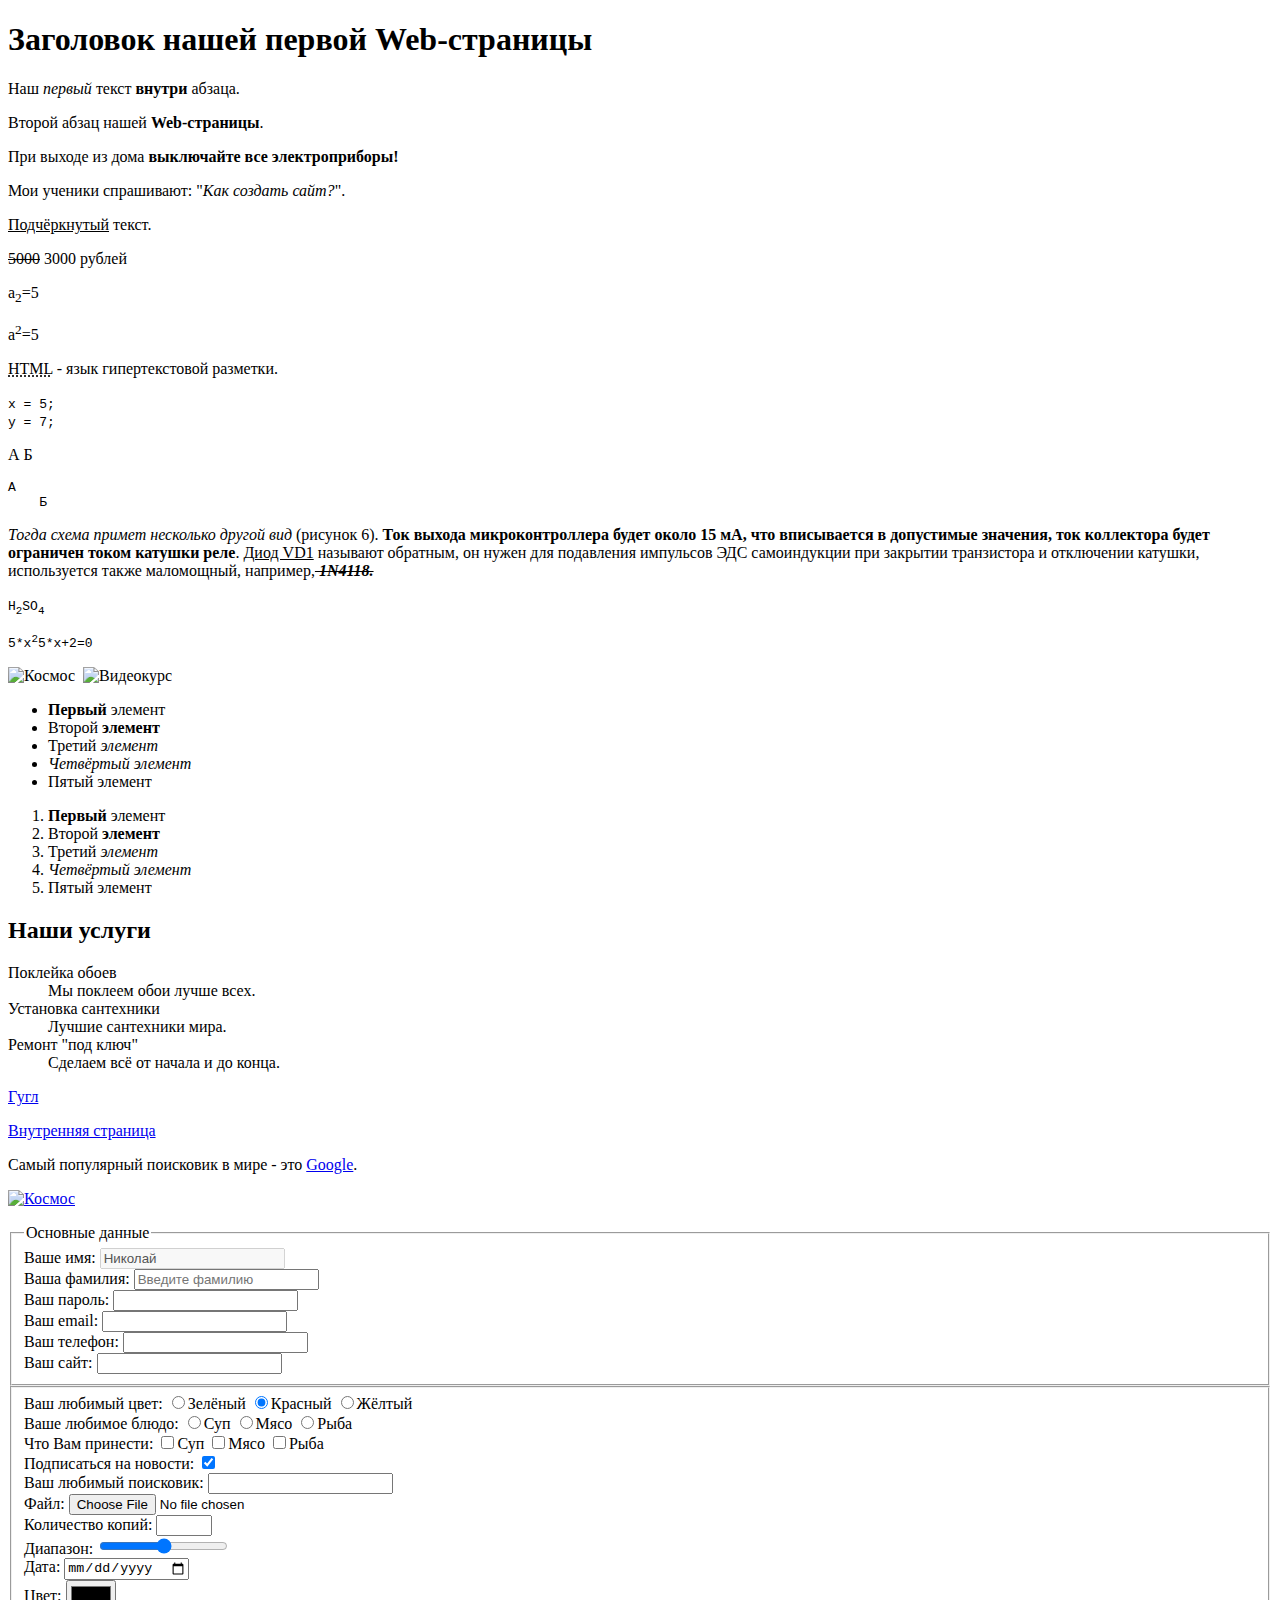
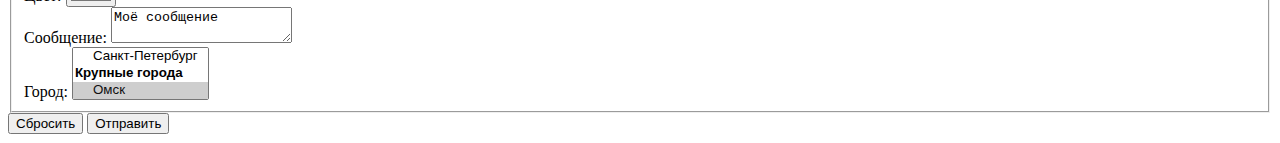
==== index.html @ f69664d4 "Update and rename Index.html to index.html" ====
<!DOCTYPE html>
<html>
<head>
    <title>Наша первая Web-страница</title>
    <meta http-equiv="Content-Type" content="text/html; charset=utf-8" />
    <meta name="description" content="Описание нашей первой Web-страницы." />
    <meta name="keywords" content="web-страница, первая web-страница, html" />
</head>
<body>
    <h1>Заголовок нашей первой Web-страницы</h1>
    <p>Наш <em>первый</em> текст <strong>внутри</strong> абзаца.</p>
    <p>Второй абзац нашей <b>Web-страницы</b>.</p>
    <p>При выходе из дома <strong>выключайте все электроприборы!</strong></p>
    <p>Мои ученики спрашивают: "<i>Как создать сайт?</i>".</p>
    <p><u>Подчёркнутый</u> текст.</p>
    <p><s>5000</s> 3000 рублей</p>
    <p>a<sub>2</sub>=5</p>
    <p>a<sup>2</sup>=5</p>
    <p><abbr title="HyperText Markup Language">HTML</abbr> - язык <span>гипертекстовой разметки</span>.</p>
    <code>x = 5;<br />y = 7;</code>
    <p>А Б </p>
    <pre>А      
    Б</pre>
	
	
	
	<p><em>Тогда схема примет несколько другой вид</em> (рисунок 6). 
	<b>Ток выхода микроконтроллера будет около 15 мА, что вписывается 
	в допустимые значения, ток коллектора будет ограничен током катушки реле</b>. 
	<u>Диод VD1</u> называют обратным, он нужен для подавления импульсов ЭДС самоиндукции при закрытии 
	транзистора и отключении катушки, используется также маломощный, например,<b><em><s> 1N4118.</b></em></s>
    </p>
	<code>H<sub>2</sub>SO<sub>4</sub></code>
	<p><code>5*x<sup>2</sup>5*x+2=0</code></p>
	
	<p>
        <img src="images/space_small.jpg" alt="Космос" title="Космическое пространство" />
        <img src="images/border.jpg" alt="" />
        <img src="https://myrusakov.ru/images/php7-cover.png" alt="Видеокурс" />
    </p>
	 <ul>
        <li><b>Первый</b> элемент</li>
        <li>Второй <strong>элемент</strong></li>
        <li>Третий <i>элемент</i></li>
        <li><em>Четвёртый элемент</em></li>
        <li>Пятый элемент</li>
    </ul>
    <ol>
        <li><b>Первый</b> элемент</li>
        <li>Второй <strong>элемент</strong></li>
        <li>Третий <i>элемент</i></li>
        <li><em>Четвёртый элемент</em></li>
        <li>Пятый элемент</li>
    </ol>
    <h2>Наши услуги</h2>
    <dl>
        <dt>Поклейка обоев</dt>
        <dd>Мы поклеем обои лучше всех.</dd>
        <dt>Установка сантехники</dt>
        <dd>Лучшие сантехники мира.</dd>
        <dt>Ремонт "под ключ"</dt>
        <dd>Сделаем всё от начала и до конца.</dd>
    </dl>
	<p>
        <a href="https://google.ru">Гугл</a>
    </p>
    <p>
        <a href="page.html" title="Переход на внутреннюю страницу">Внутренняя страница</a>
    </p>
    <p>Самый популярный поисковик в мире - это <a target="_blank" href="https://google.ru">Google</a>.</p>
    <p>
        <a target="_blank" href="images/space.jpg">
            <img src="images/space_small.jpg" alt="Космос" />
        </a>
    </p>
	
	
	
	
	
	
	 <form name="form" action="script.php" method="get" enctype="multipart/form-data">
        <fieldset>
            <legend>Основные данные</legend>
            <div>
                <label for="firstname">Ваше имя:</label>
                <input id="firstname" type="text" name="firstname" value="Николай" disabled="disabled" />
            </div>
            <div>
                <label for="surname">Ваша фамилия:</label>
                <input id="surname" type="text" name="surname" placeholder="Введите фамилию" />
            </div>
            <div>
                <label for="password">Ваш пароль:</label>
                <input id="password" type="password" name="password" />
            </div>
            <div>
                <label for="email">Ваш email:</label>
                <input id="email" type="email" name="email" />
            </div>
            <div>
                <label for="phone">Ваш телефон:</label>
                <input id="phone" type="tel" name="phone" />
            </div>
            <div>
                <label for="site">Ваш сайт:</label>
                <input id="site" type="url" name="site" />
            </div>
        </fieldset>
        <fieldset>
            <div>
                <label>Ваш любимый цвет:</label>
                <input type="radio" name="color" value="1" />Зелёный
                <input type="radio" name="color" value="2" checked="checked" />Красный
                <input type="radio" name="color" value="3" />Жёлтый
            </div>
            <div>
                <label>Ваше любимое блюдо:</label>
                <input type="radio" name="food" value="1" />Суп
                <input type="radio" name="food" value="2" />Мясо
                <input type="radio" name="food" value="3" />Рыба
            </div>
            <div>
                <label>Что Вам принести:</label>
                <input type="checkbox" name="order" value="1" />Суп
                <input type="checkbox" name="order" value="2" />Мясо
                <input type="checkbox" name="order" value="3" />Рыба
            </div>
            <div>
                <label for="news">Подписаться на новости:</label>
                <input id="news" type="checkbox" name="news" value="1" checked="checked" />
            </div>
            <div>
                <label for="search">Ваш любимый поисковик:</label>
                <input id="search" type="text" name="search" list="search_list" />
                <datalist id="search_list">
                    <option value="Google"></option>
                    <option value="Яндекс"></option>
                </datalist>
            </div>
            <div>
                <label for="file">Файл:</label>
                <input id="file" type="file" name="file" />
            </div>
            <div>
                <label for="count">Количество копий:</label>
                <input id="count" type="number" name="count" min="1" max="10" />
            </div>
            <div>
                <label for="range">Диапазон:</label>
                <input id="range" type="range" name="range" min="1" max="100" step="2" />
            </div>
            <div>
                <label for="date">Дата:</label>
                <input id="date" type="date" name="date" />
            </div>
            <div>
                <label for="color">Цвет:</label>
                <input id="color" type="color" name="color" />
            </div>
            <div>
                <label for="message">Сообщение:</label>
                <textarea id="message" name="message">Моё сообщение</textarea>
            </div>
            <div>
                <label for="city">Город:</label>
                <select id="city" name="city" size="3">
                    <optgroup label="Крупнейшие города">
                        <option value="1">Москва</option>
                        <option value="2">Санкт-Петербург</option>
                    </optgroup>
                    <optgroup label="Крупные города">
                        <option value="3" selected="selected">Омск</option>
                        <option value="4">Владивосток</option>
                        <option value="5">Краснодар</option>
                    </optgroup>
                </select>
            </div>
        </fieldset>
        <div>
            <input type="hidden" name="article_id" value="100" />
            <input type="reset" value="Сбросить" />
            <input type="submit" name="submit" value="Отправить" />
        </div>
    </form>
	
</body>
</html>
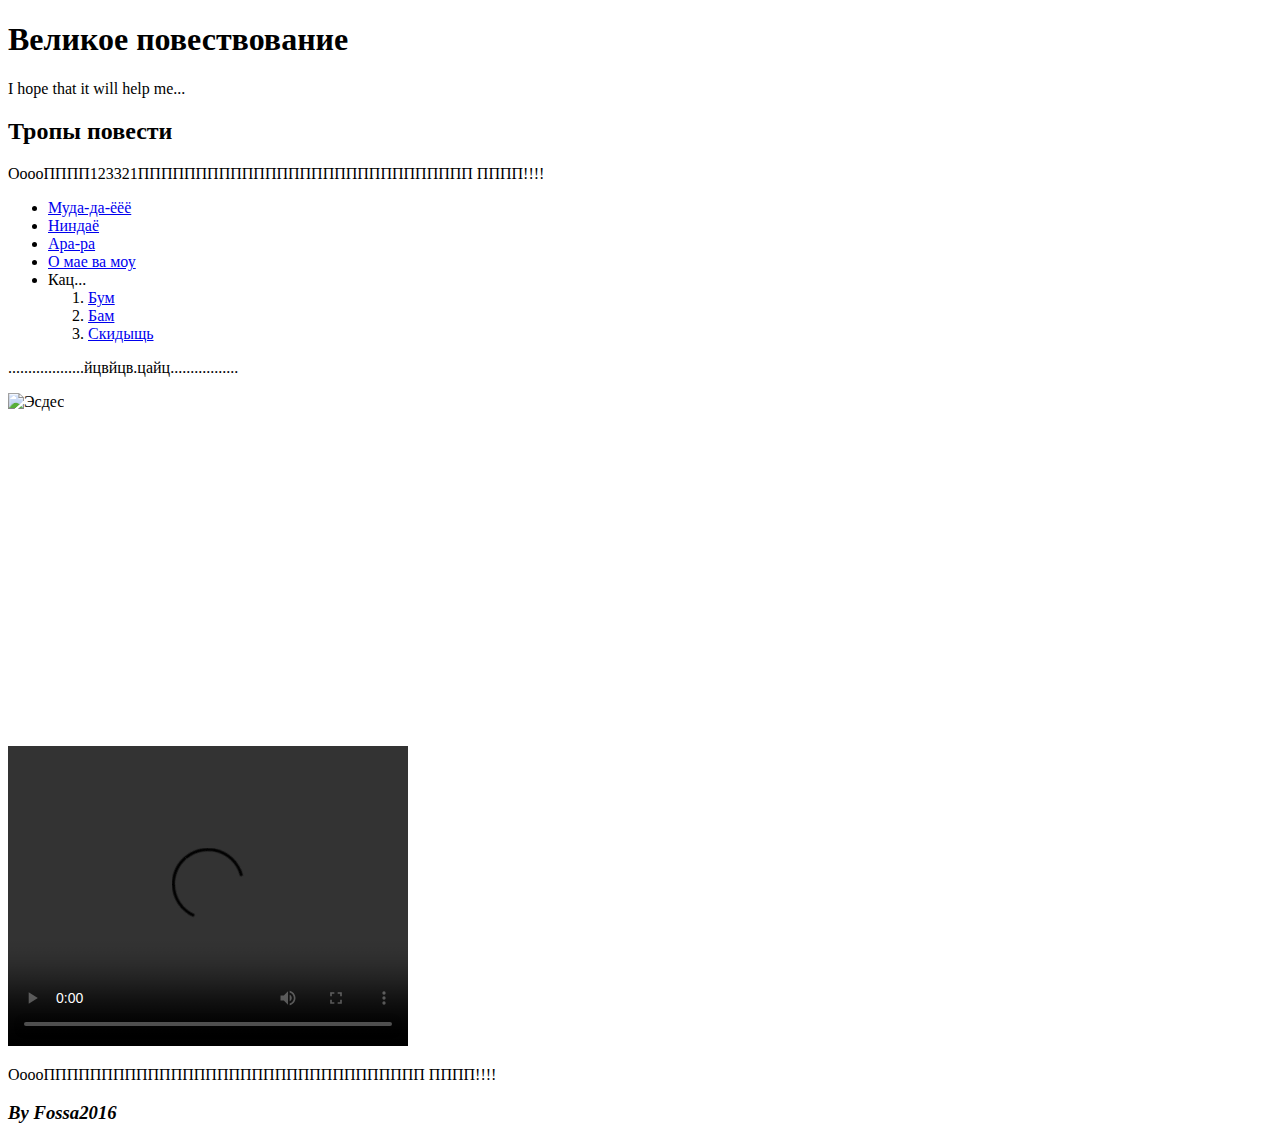
==== commit 813f6777: "Add files via upload" ====
--- a/index.html
+++ b/index.html
@@ -5,184 +5,63 @@
     <meta http-equiv="Content-Type" content="text/html; charset=utf-8" />
     <meta name="description" content="Описание нашей первой Web-страницы." />
     <meta name="keywords" content="web-страница, первая web-страница, html" />
+	<link href="favicon.ico" rel="shortout icon" type="image/x-icon"/>
+	<link href="css/main.css" rel="stylesheet" type="text/css"/>
 </head>
-<body>
-    <h1>Заголовок нашей первой Web-страницы</h1>
-    <p>Наш <em>первый</em> текст <strong>внутри</strong> абзаца.</p>
-    <p>Второй абзац нашей <b>Web-страницы</b>.</p>
-    <p>При выходе из дома <strong>выключайте все электроприборы!</strong></p>
-    <p>Мои ученики спрашивают: "<i>Как создать сайт?</i>".</p>
-    <p><u>Подчёркнутый</u> текст.</p>
-    <p><s>5000</s> 3000 рублей</p>
-    <p>a<sub>2</sub>=5</p>
-    <p>a<sup>2</sup>=5</p>
-    <p><abbr title="HyperText Markup Language">HTML</abbr> - язык <span>гипертекстовой разметки</span>.</p>
-    <code>x = 5;<br />y = 7;</code>
-    <p>А Б </p>
-    <pre>А      
-    Б</pre>
-	
-	
-	
-	<p><em>Тогда схема примет несколько другой вид</em> (рисунок 6). 
-	<b>Ток выхода микроконтроллера будет около 15 мА, что вписывается 
-	в допустимые значения, ток коллектора будет ограничен током катушки реле</b>. 
-	<u>Диод VD1</u> называют обратным, он нужен для подавления импульсов ЭДС самоиндукции при закрытии 
-	транзистора и отключении катушки, используется также маломощный, например,<b><em><s> 1N4118.</b></em></s>
-    </p>
-	<code>H<sub>2</sub>SO<sub>4</sub></code>
-	<p><code>5*x<sup>2</sup>5*x+2=0</code></p>
-	
-	<p>
-        <img src="images/space_small.jpg" alt="Космос" title="Космическое пространство" />
-        <img src="images/border.jpg" alt="" />
-        <img src="https://myrusakov.ru/images/php7-cover.png" alt="Видеокурс" />
-    </p>
-	 <ul>
-        <li><b>Первый</b> элемент</li>
-        <li>Второй <strong>элемент</strong></li>
-        <li>Третий <i>элемент</i></li>
-        <li><em>Четвёртый элемент</em></li>
-        <li>Пятый элемент</li>
-    </ul>
-    <ol>
-        <li><b>Первый</b> элемент</li>
-        <li>Второй <strong>элемент</strong></li>
-        <li>Третий <i>элемент</i></li>
-        <li><em>Четвёртый элемент</em></li>
-        <li>Пятый элемент</li>
-    </ol>
-    <h2>Наши услуги</h2>
-    <dl>
-        <dt>Поклейка обоев</dt>
-        <dd>Мы поклеем обои лучше всех.</dd>
-        <dt>Установка сантехники</dt>
-        <dd>Лучшие сантехники мира.</dd>
-        <dt>Ремонт "под ключ"</dt>
-        <dd>Сделаем всё от начала и до конца.</dd>
-    </dl>
-	<p>
-        <a href="https://google.ru">Гугл</a>
-    </p>
-    <p>
-        <a href="page.html" title="Переход на внутреннюю страницу">Внутренняя страница</a>
-    </p>
-    <p>Самый популярный поисковик в мире - это <a target="_blank" href="https://google.ru">Google</a>.</p>
-    <p>
-        <a target="_blank" href="images/space.jpg">
-            <img src="images/space_small.jpg" alt="Космос" />
-        </a>
-    </p>
-	
-	
-	
-	
-	
-	
-	 <form name="form" action="script.php" method="get" enctype="multipart/form-data">
-        <fieldset>
-            <legend>Основные данные</legend>
-            <div>
-                <label for="firstname">Ваше имя:</label>
-                <input id="firstname" type="text" name="firstname" value="Николай" disabled="disabled" />
-            </div>
-            <div>
-                <label for="surname">Ваша фамилия:</label>
-                <input id="surname" type="text" name="surname" placeholder="Введите фамилию" />
-            </div>
-            <div>
-                <label for="password">Ваш пароль:</label>
-                <input id="password" type="password" name="password" />
-            </div>
-            <div>
-                <label for="email">Ваш email:</label>
-                <input id="email" type="email" name="email" />
-            </div>
-            <div>
-                <label for="phone">Ваш телефон:</label>
-                <input id="phone" type="tel" name="phone" />
-            </div>
-            <div>
-                <label for="site">Ваш сайт:</label>
-                <input id="site" type="url" name="site" />
-            </div>
-        </fieldset>
-        <fieldset>
-            <div>
-                <label>Ваш любимый цвет:</label>
-                <input type="radio" name="color" value="1" />Зелёный
-                <input type="radio" name="color" value="2" checked="checked" />Красный
-                <input type="radio" name="color" value="3" />Жёлтый
-            </div>
-            <div>
-                <label>Ваше любимое блюдо:</label>
-                <input type="radio" name="food" value="1" />Суп
-                <input type="radio" name="food" value="2" />Мясо
-                <input type="radio" name="food" value="3" />Рыба
-            </div>
-            <div>
-                <label>Что Вам принести:</label>
-                <input type="checkbox" name="order" value="1" />Суп
-                <input type="checkbox" name="order" value="2" />Мясо
-                <input type="checkbox" name="order" value="3" />Рыба
-            </div>
-            <div>
-                <label for="news">Подписаться на новости:</label>
-                <input id="news" type="checkbox" name="news" value="1" checked="checked" />
-            </div>
-            <div>
-                <label for="search">Ваш любимый поисковик:</label>
-                <input id="search" type="text" name="search" list="search_list" />
-                <datalist id="search_list">
-                    <option value="Google"></option>
-                    <option value="Яндекс"></option>
-                </datalist>
-            </div>
-            <div>
-                <label for="file">Файл:</label>
-                <input id="file" type="file" name="file" />
-            </div>
-            <div>
-                <label for="count">Количество копий:</label>
-                <input id="count" type="number" name="count" min="1" max="10" />
-            </div>
-            <div>
-                <label for="range">Диапазон:</label>
-                <input id="range" type="range" name="range" min="1" max="100" step="2" />
-            </div>
-            <div>
-                <label for="date">Дата:</label>
-                <input id="date" type="date" name="date" />
-            </div>
-            <div>
-                <label for="color">Цвет:</label>
-                <input id="color" type="color" name="color" />
-            </div>
-            <div>
-                <label for="message">Сообщение:</label>
-                <textarea id="message" name="message">Моё сообщение</textarea>
-            </div>
-            <div>
-                <label for="city">Город:</label>
-                <select id="city" name="city" size="3">
-                    <optgroup label="Крупнейшие города">
-                        <option value="1">Москва</option>
-                        <option value="2">Санкт-Петербург</option>
-                    </optgroup>
-                    <optgroup label="Крупные города">
-                        <option value="3" selected="selected">Омск</option>
-                        <option value="4">Владивосток</option>
-                        <option value="5">Краснодар</option>
-                    </optgroup>
-                </select>
-            </div>
-        </fieldset>
-        <div>
-            <input type="hidden" name="article_id" value="100" />
-            <input type="reset" value="Сбросить" />
-            <input type="submit" name="submit" value="Отправить" />
-        </div>
-    </form>
-	
+<body id="body1">
+<style> 
+</style>	
+    <header><h1>Великое повествование</h1>
+		<div>
+			I hope that it will help me...
+		</div>	
+	</header>
+    <section>
+	<h2>Тропы повести</h2>
+	<p>ОоооПППП123321ППППППППППППППППППППППППППППП
+		ПППП!!!!
+	</p>
+	<div>
+		<nav>
+			<ul> 
+				<li><a title="Лють" target="_blank" href="index3.html">Муда-да-ёёё</a></li>
+				<li><a href="index2.html">Ниндаё</a></li>
+				<li><a href="index5.html">Ара-ра</a></li>
+				<li><a href="index6.html">О мае ва моу</a></li>
+				<li>
+				Кац... <ol>
+				<li><a href="https://steamcdn-a.akamaihd.net/steamcommunity/public
+				/images/clans/33235489/95a5b43c0de03c563c339c565e010d52e28f0291.png">Бум</a></li>
+				<li><a href="https://w7.pngwing.com/pngs/612/671/
+				png-transparent-bam-comic-strip-batman-diana-prince-superhero-comic-book-pop-art-comics-heroes-text.png">Бам</a></li>
+				<li><a href="https://img2.goodfon.ru/wallpaper/nbig/5/d8/art-greetload-anime.jpg">Скидыщь</a></li>
+				</ol></li>
+			</ul>
+		</nav>
+	</div>
+	</section>
+	<article>
+	<section>
+	<p>...................йцвйцв.цайц.................</p>
+	</section>
+	<section>
+	<p><img alt="Эсдес" title="Эсдес" src="1111111111111111111111111111111111111111.jpg"/></p>
+	</section>
+	</article>
+	<div>
+	<iframe width="560" height="315" src="https://www.youtube.com/embed/c2ZGE5Fpu9E" 
+	title="YouTube video player" frameborder="0"
+	allow="accelerometer; autoplay; clipboard-write; encrypted-media; gyroscope; picture-in-picture" 
+	allowfullscreen>Одна девочка поёт, другая танцует, третья стоит...</iframe>
+	</div>
+	    <video controls="controls" autoplay="autoplay" width="400" height="300" loop="loop">
+		  <source src="osu!.mp4"/>
+		</video>
+		<p>ОоооППППППППППППППППППППППППППППППППП
+		ПППП!!!!
+		</p>
+	<footer>
+		<h3><b><i>By Fossa2016</b></i></h3>
+	</footer>
 </body>
-</html>
+</html>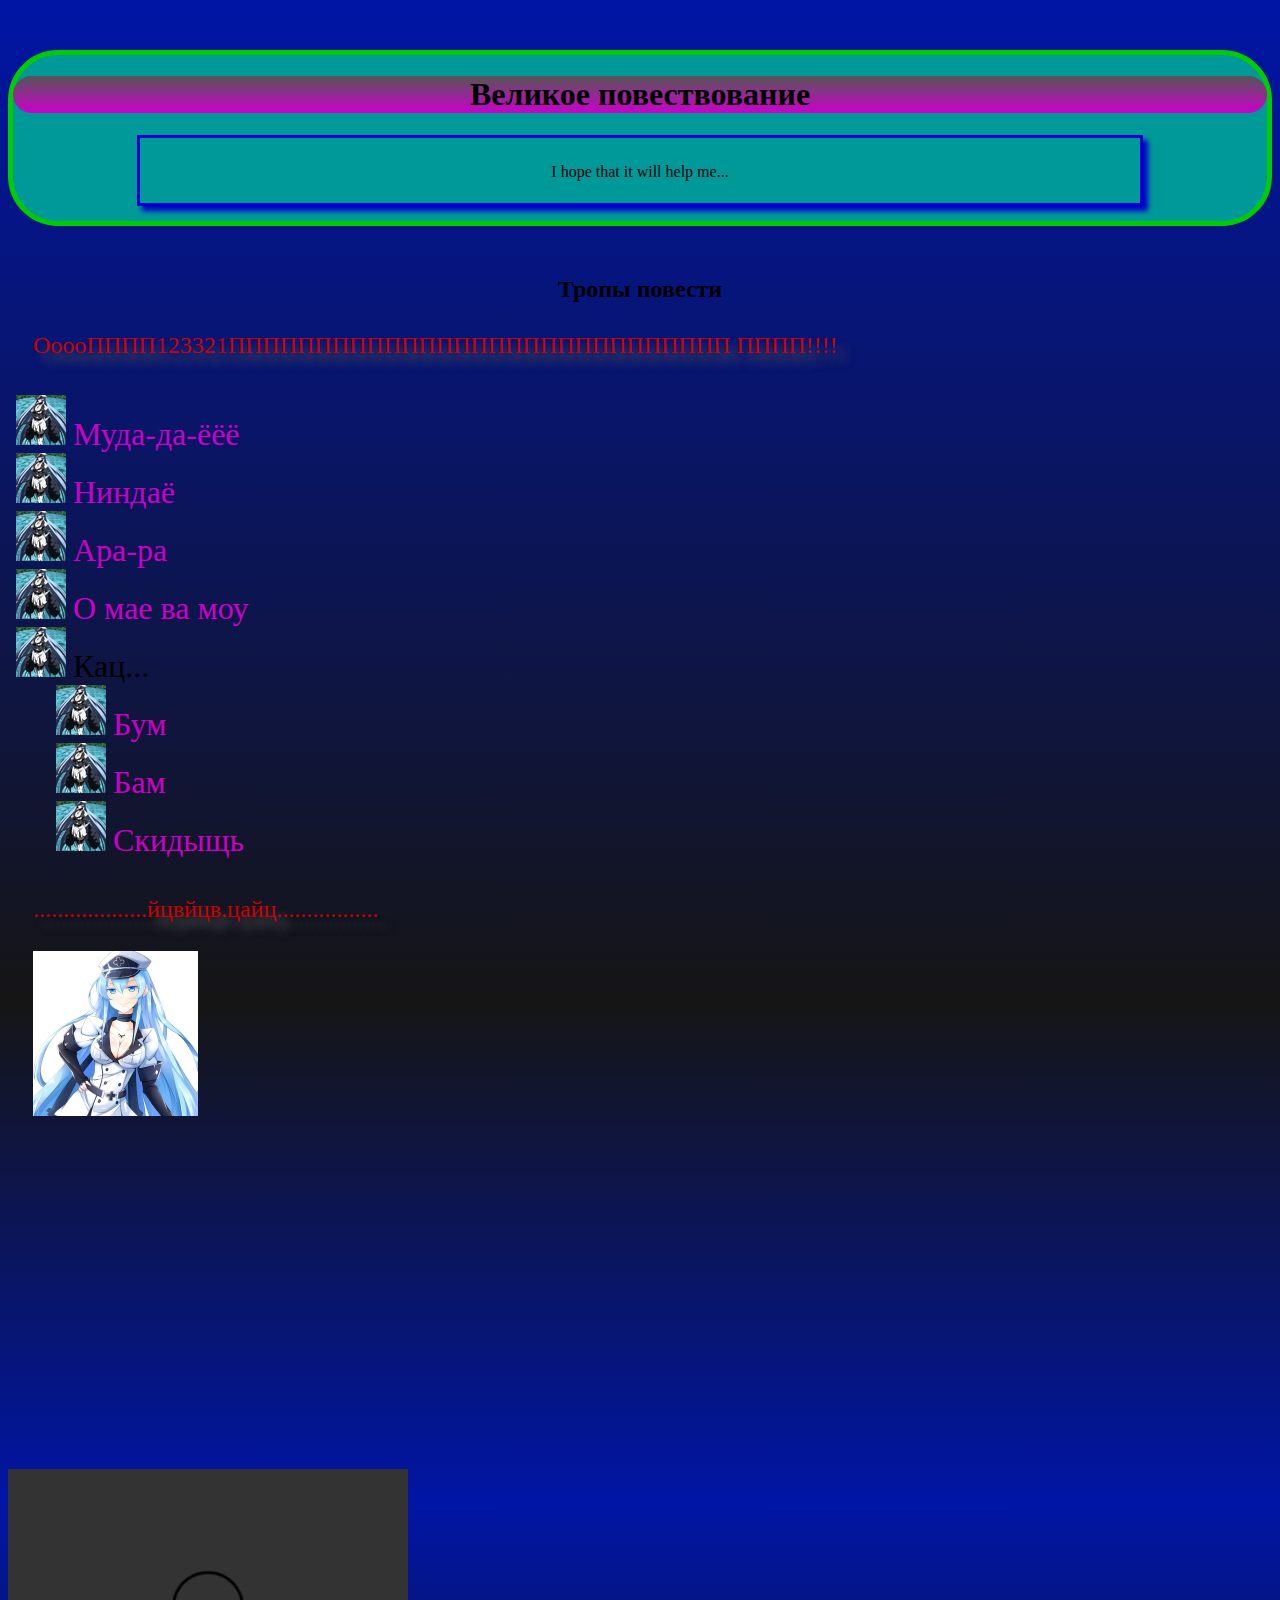
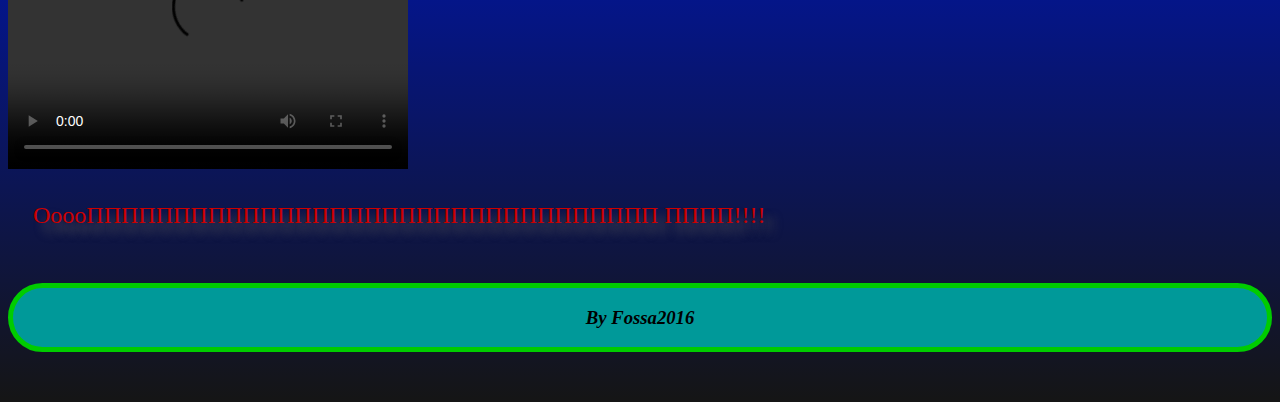
==== commit 06cb60f2: "Update index.html" ====
--- a/index.html
+++ b/index.html
@@ -54,7 +54,7 @@
 	allow="accelerometer; autoplay; clipboard-write; encrypted-media; gyroscope; picture-in-picture" 
 	allowfullscreen>Одна девочка поёт, другая танцует, третья стоит...</iframe>
 	</div>
-	    <video controls="controls" autoplay="autoplay" width="400" height="300" loop="loop">
+	    <video controls="" autoplay="autoplay" width="400" height="300" loop="loop">
 		  <source src="osu!.mp4"/>
 		</video>
 		<p>ОоооППППППППППППППППППППППППППППППППП
@@ -64,4 +64,4 @@
 		<h3><b><i>By Fossa2016</b></i></h3>
 	</footer>
 </body>
-</html>+</html>
--- a/css/main.css
+++ b/css/main.css
@@ -0,0 +1,93 @@
+@import url("color.css");
+@font-face {
+	font-family: A;
+	src: url("styles/A.woff2") format("woff2"), url("styles/A.woff") format("woff");
+}
+
+p { 
+    font-family: A;
+	font-size: 150%;
+    text-indent: 25px;
+    line-height: 150%;	
+    text-shadow: 10px 10px 10px #555;		
+}
+
+h2 {
+	font-family: A;
+    text-align: center;
+}
+
+.bold { 
+    font-weight: bold;
+	text-align: right;	
+}	
+
+#firstlink:hover {
+	font-size: 150%;
+}
+
+#secondlink:hover {
+	font-size: 150%;
+}
+
+#thirdlink:hover {
+	font-size: 150%;
+}
+
+#fourthlink:hover {
+	font-size: 150%;
+}
+
+input[type="submit"]{
+	height: 100px;
+	width: 700px;
+	font-size: 150%;
+}
+
+input[type="submit"]:hover{
+	border: 5px solid #7c005c;
+}
+nav ul{
+	list-style-image: url("../Icedeath.jpg");
+	font-size: 2em;
+	padding: 0 65px;
+}
+
+nav ul a{
+	text-decoration: none;
+}
+
+header, footer {
+	padding: 100px auto;
+	margin: 50px 0;
+	border: 5px solid #0c0;
+	text-align: center;
+	border-radius: 50px;
+}
+
+header>div{
+	box-shadow: 5px 5px 5px #0001cc;
+	border: 3px solid #0001cc;
+	width: 1000px;
+	height: 40px;
+	padding-top: 25px;
+	margin: 15px auto;
+}
+
+.body2 {
+	background: url("../background.jpg") no-repeat;
+	padding: 0;
+	background-size: cover;
+	margin: 0;
+	background-pozition: center;
+}
+
+#rating {
+	padding: 100px auto;
+    margin: auto 500px;	
+	border-radius: 30px;
+}
+
+
+
+
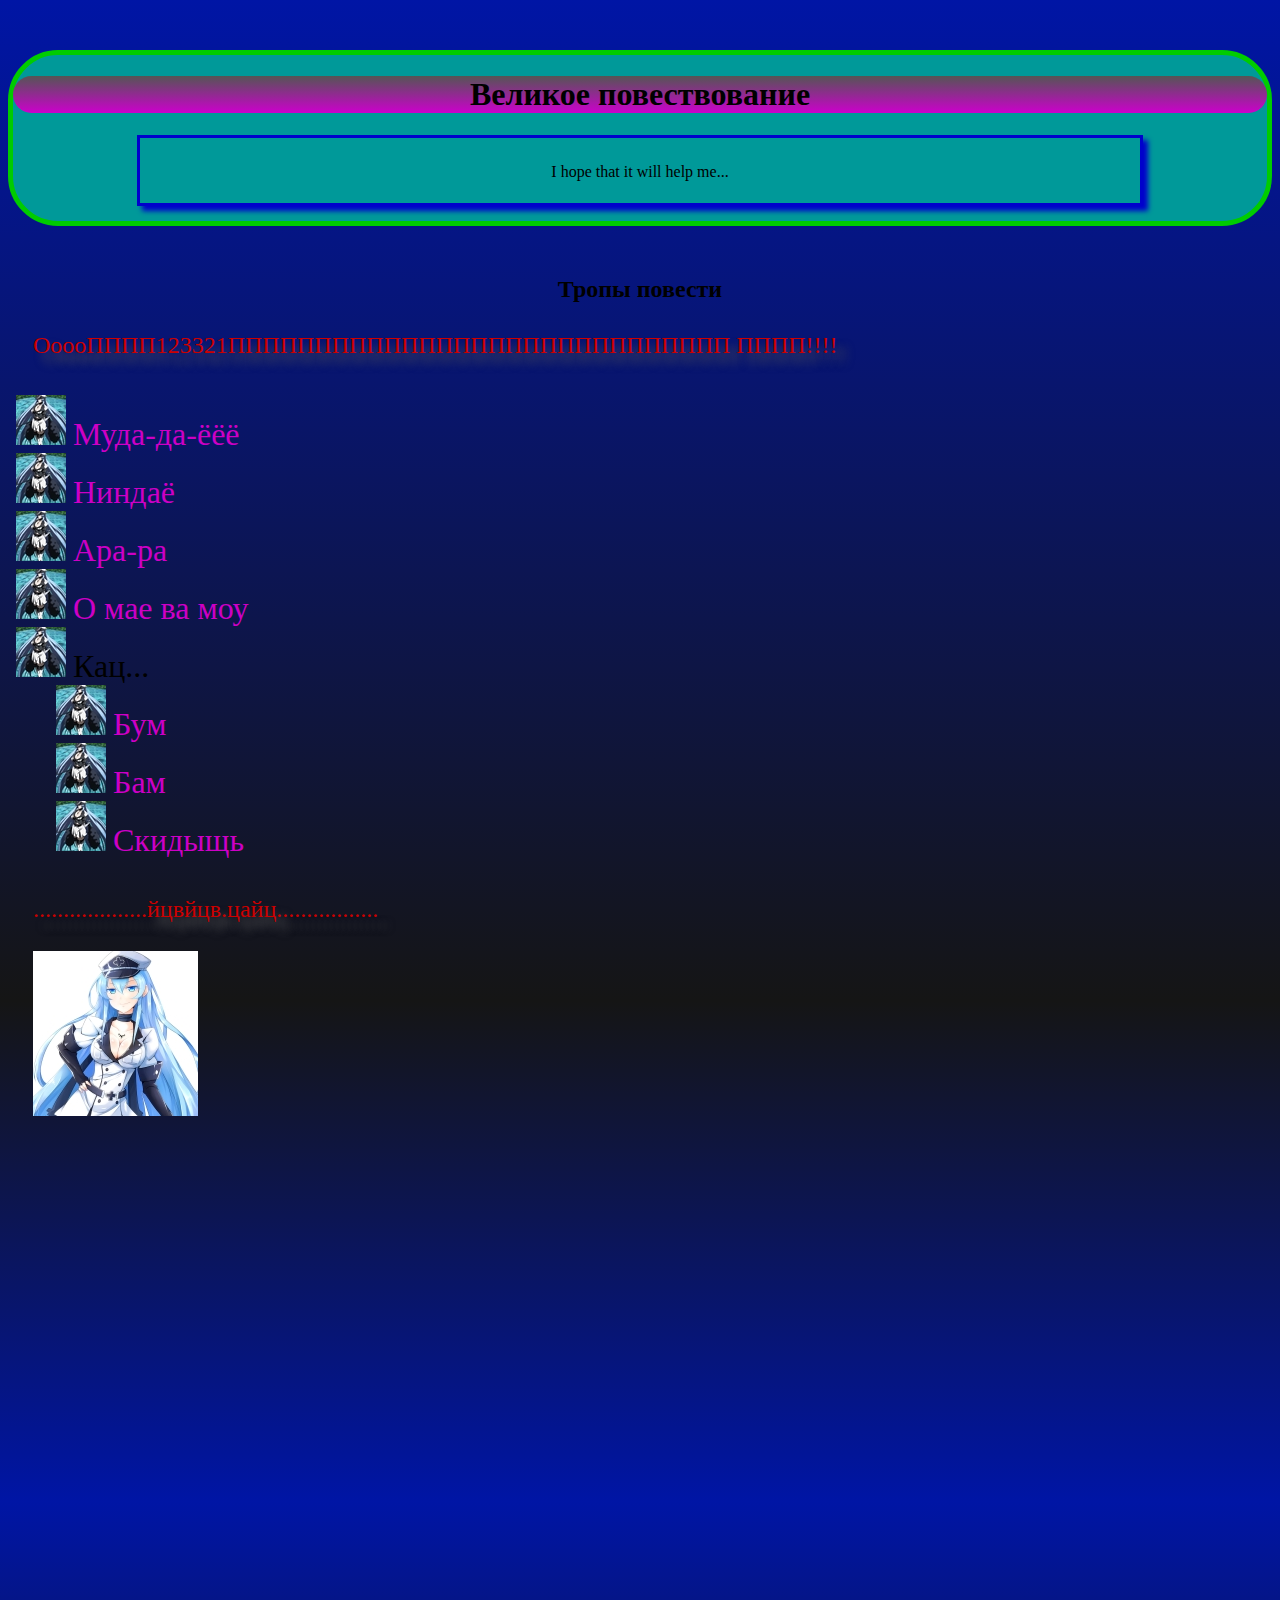
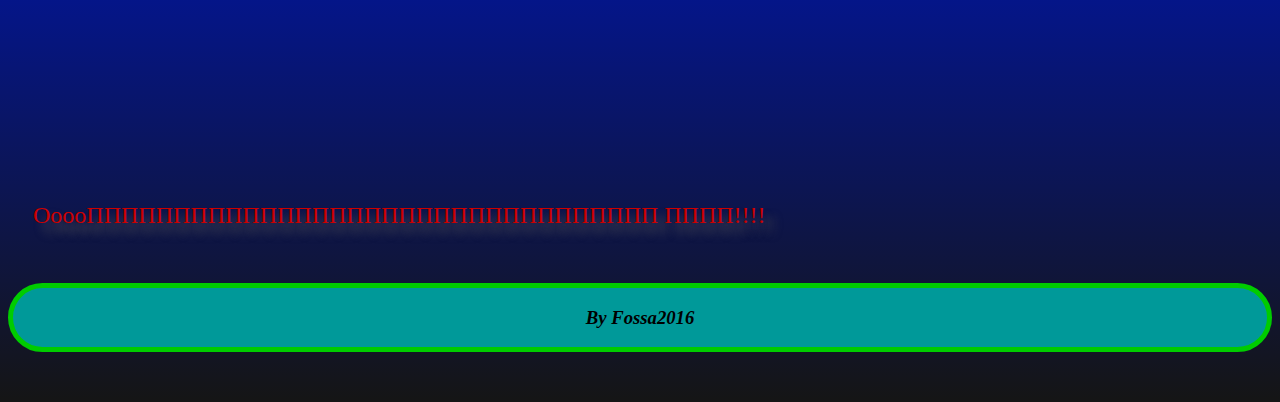
==== commit af1005b1: "Update index.html" ====
--- a/index.html
+++ b/index.html
@@ -54,7 +54,7 @@
 	allow="accelerometer; autoplay; clipboard-write; encrypted-media; gyroscope; picture-in-picture" 
 	allowfullscreen>Одна девочка поёт, другая танцует, третья стоит...</iframe>
 	</div>
-	    <video controls="" autoplay="autoplay" width="400" height="300" loop="loop">
+	    <video  autoplay="autoplay" width="400" height="300" loop="loop">
 		  <source src="osu!.mp4"/>
 		</video>
 		<p>ОоооППППППППППППППППППППППППППППППППП
